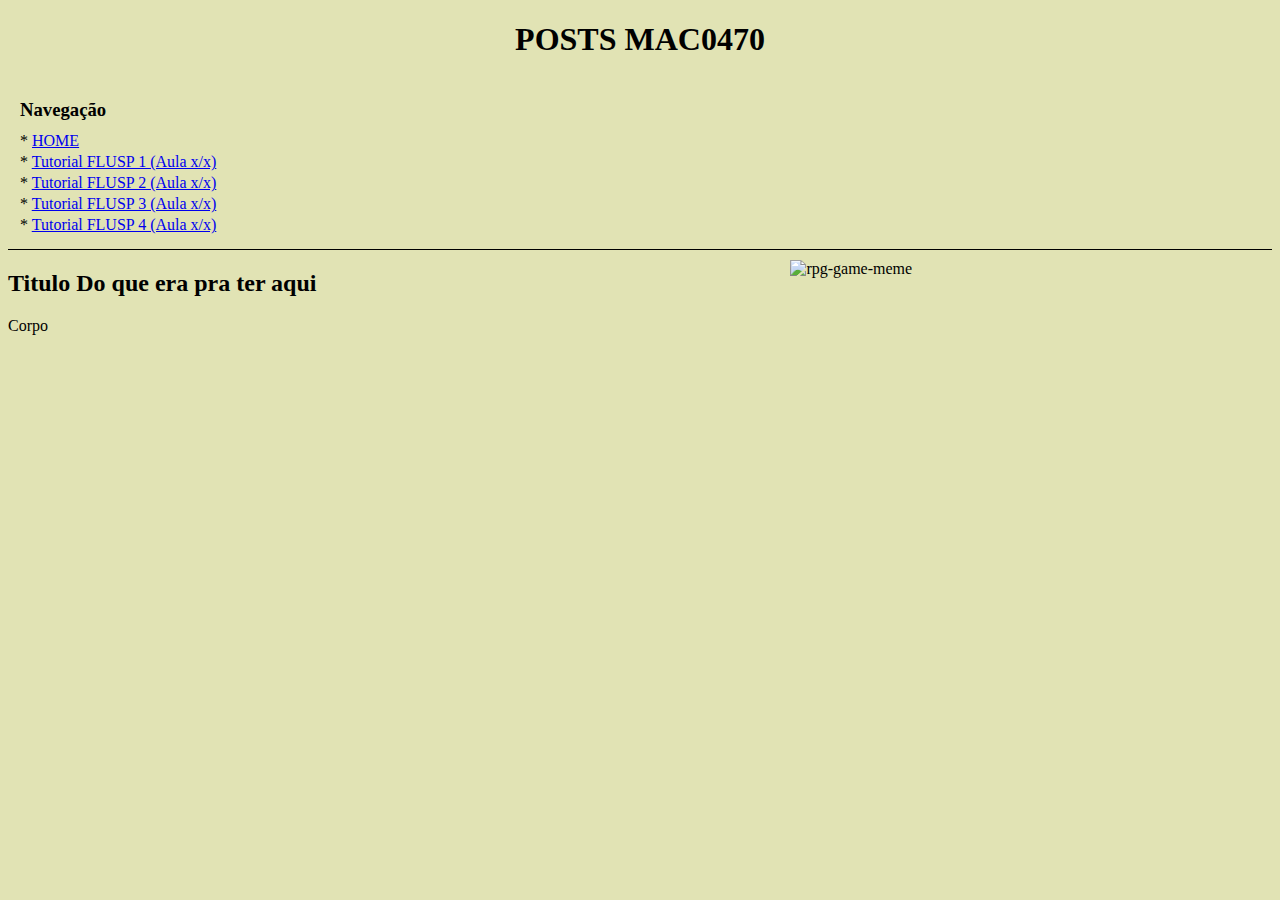
==== pages/blog/post4/index.html @ dcf0a46a "Adiciona esqueletos postagens MAC0470 e routing interno" ====
<!DOCTYPE html>
<html lang="pt-BR">
<head>
    <meta charset="UTF-8">
    <meta name="viewport" content="width=device-width, initial-scale=1.0">
    <title>Basic Site</title>
    <link rel="stylesheet" href="styles.css"> <!-- Link to external CSS file -->
</head>
<body>
    <div id="page-top">
        <header>
            <div id="div-header">
                <div id="welcome-text-container">
                    <h1>POSTS MAC0470</h1>
                </div>
            </div>
        </header>

        <!-- Decoration bar  -->
        <nav>
            <div id="div-nav">
                <h3>Navegação</h3>

                <div class="nav-link-div">
                    <p>*   <a href="index.html"> HOME </a> </p> 
                </div>
                <div class="nav-link-div">
                    <p>*   <a href="../post1/index.html"> Tutorial FLUSP 1 (Aula x/x) </a> </p>
                </div>
                <div class="nav-link-div">
                    <p>*   <a href="../post2/index.html"> Tutorial FLUSP 2 (Aula x/x) </a> </p>
                </div>
                <div class="nav-link-div">
                    <p>*   <a href="../post3/index.html"> Tutorial FLUSP 3 (Aula x/x) </a> </p>
                </div>
                <div class="nav-link-div">
                    <p>*   <a href="../post4/index.html"> Tutorial FLUSP 4 (Aula x/x) </a> </p>
                </div>
            </div>
        </nav>

    </div>

    <div id="content-container">
        <div class="grid-1">
            <div class="column1">
                <h2>
                    Titulo Do que era pra ter aqui
                </h2>
                <p>
                    Corpo
                </p>
            </div>
            <div class="column2">
                <img id="meme-rpg" src="../../imgs/beautiful-meme.png" alt="rpg-game-meme" width="380" height="286">
            </div>
        </div>
    </div>


    <script src="script.js"></script> <!-- Link to external JavaScript file -->
</body>
</html>
---- pages/blog/post4/styles.css ----
/*Desktop*/
@media (min-width: 769px) {

    body{
        background-color: #dfe2b0f2;
    }



    #page-top{
        min-height: 180px;
    }

    #div-nav{
        display: flex;
        flex-direction: column;
        margin-left: 12px;
    }

    #div-nav p{
        height: auto;
    }

    #div-nav div:nth-of-type(1) {
        margin-top: -7px;
    }

    .nav-link-div{
        margin-top: 3px;
    }

    .nav-link-div p{
        margin: 0;
    }

    #welcome-text-container{
        text-align: center;
    }
    
    #content-container {
        border-top: 1px solid black;
        margin-top: 15px;
        display: flex;
    }

    #meme-rpg {
        margin-top: 10px;
    }

    .grid-1{
        display: flex;
        flex: auto;
    }

    .column1 {
        max-width: 58svw;
        min-width: 500px;
        flex-grow: 1;
        min-height: 600px;
    }

    .column2 {
        margin-left: 40px;
        max-width: 36svw;
        min-height: 600px;
    }
    /* Taken
        height: 100vh; /* Full height of the viewport /
        align-items: stretch; /* Ensures full height columns /
    */
}





















/*Mobile*/
@media (max-width: 768px) {
    
}
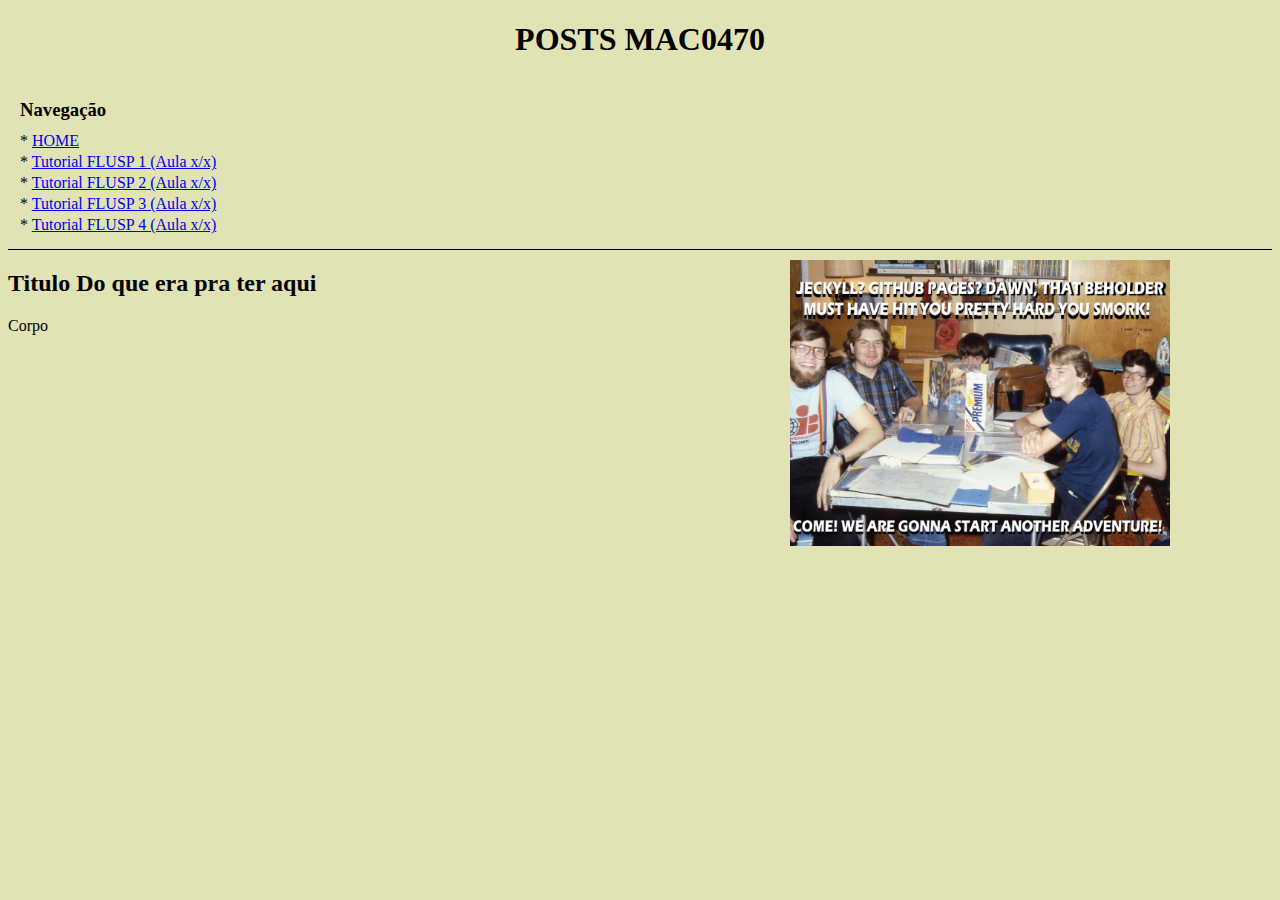
==== commit be594304: "Adiciona texto da landing page" ====
--- a/pages/blog/post4/index.html
+++ b/pages/blog/post4/index.html
@@ -52,7 +52,7 @@
                 </p>
             </div>
             <div class="column2">
-                <img id="meme-rpg" src="../../imgs/beautiful-meme.png" alt="rpg-game-meme" width="380" height="286">
+                <img id="meme-rpg" src="../../../imgs/beautiful-meme.png" alt="rpg-game-meme" width="380" height="286">
             </div>
         </div>
     </div>
